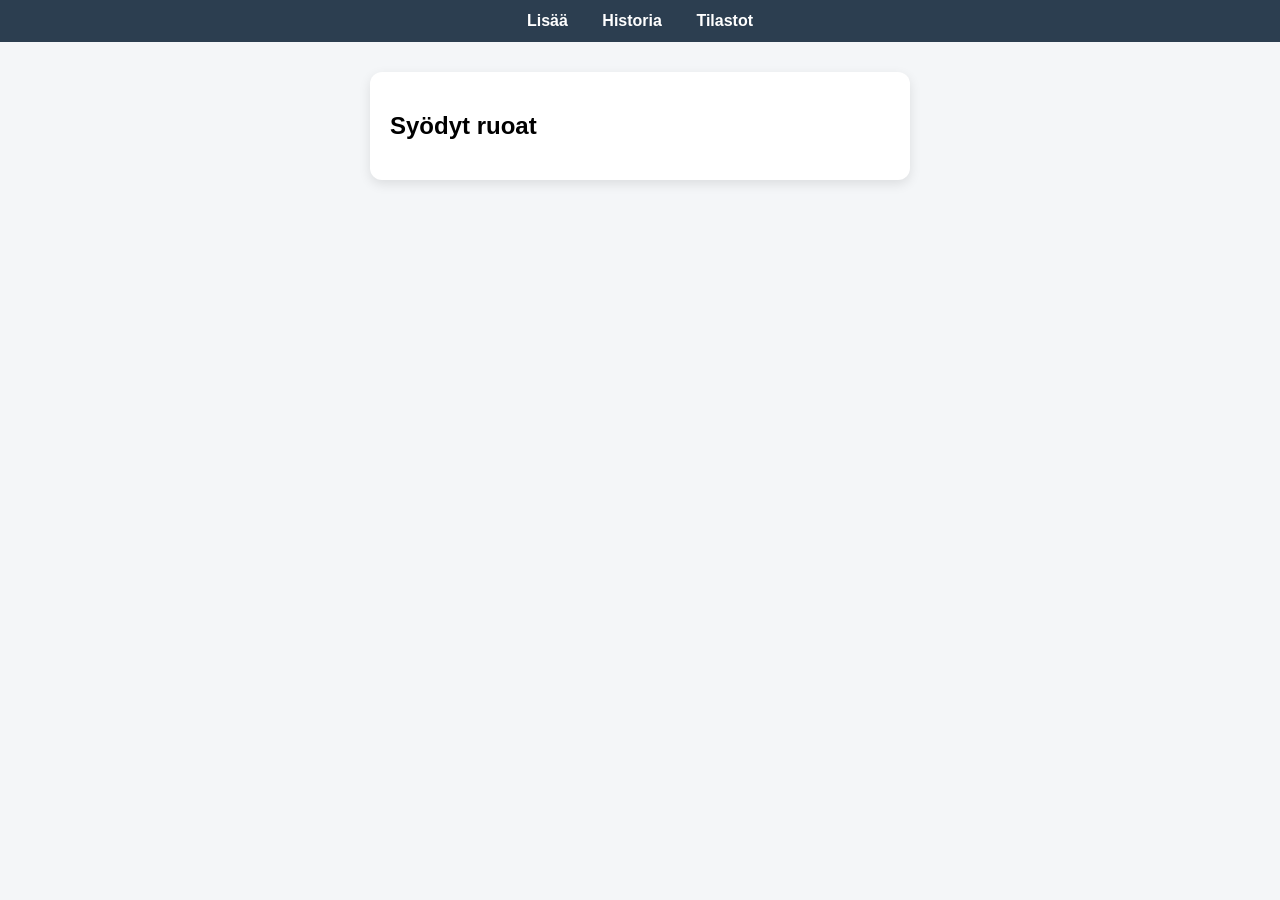
==== history.html @ 6fda5c82 "Kalorilaskuri" ====
<!DOCTYPE html>
<html lang="fi">
<head>
  <meta charset="UTF-8">
  <title>Historia</title>
  <link rel="stylesheet" href="css/style.css">
</head>
<body>

<nav>
  <a href="index.html">Lisää</a>
  <a href="history.html">Historia</a>
  <a href="stats.html">Tilastot</a>
</nav>

<div class="container">
  <h2>Syödyt ruoat</h2>

  <ul id="list"></ul>
</div>

<script src="js/functions.js"></script>
<script>
  renderHistory();
</script>

</body>
</html>
---- css/style.css ----
body {
  font-family: Arial, sans-serif;
  background: #f4f6f8;
  margin: 0;
}

/* NAVBAR */
nav {
  background: #2c3e50;
  padding: 12px;
  text-align: center;
}

nav a {
  color: white;
  margin: 0 15px;
  text-decoration: none;
  font-weight: bold;
}

nav a:hover {
  text-decoration: underline;
}

/* CONTAINER */
.container {
  max-width: 500px;
  margin: 30px auto;
  background: white;
  padding: 20px;
  border-radius: 12px;
  box-shadow: 0 4px 12px rgba(0,0,0,0.1);
}

/* INPUTS & BUTTONS */
input, button, select {
  width: 100%;
  padding: 10px;
  margin-top: 10px;
  border-radius: 8px;
  border: 1px solid #ccc;
  font-size: 14px;
}

button {
  background: #27ae60;
  color: white;
  border: none;
  cursor: pointer;
  transition: 0.2s;
}

button:hover {
  background: #219150;
}

/* RESULTS */
.result {
  border: 1px solid #ddd;
  padding: 10px;
  margin-top: 10px;
  border-radius: 8px;
  background: #fafafa;
}

/* LIST */
ul {
  list-style: none;
  padding: 0;
}

li {
  background: #ecf0f1;
  margin-top: 8px;
  padding: 10px;
  border-radius: 8px;
  display: flex;
  justify-content: space-between;
  align-items: center;
}

/* DELETE BUTTON */
.delete-btn {
  background: #e74c3c;
  padding: 5px 8px;
  border-radius: 6px;
  font-size: 12px;
}

.delete-btn:hover {
  background: #c0392b;
}

/* STATS TEXT */
p {
  font-size: 16px;
  margin: 10px 0;
}
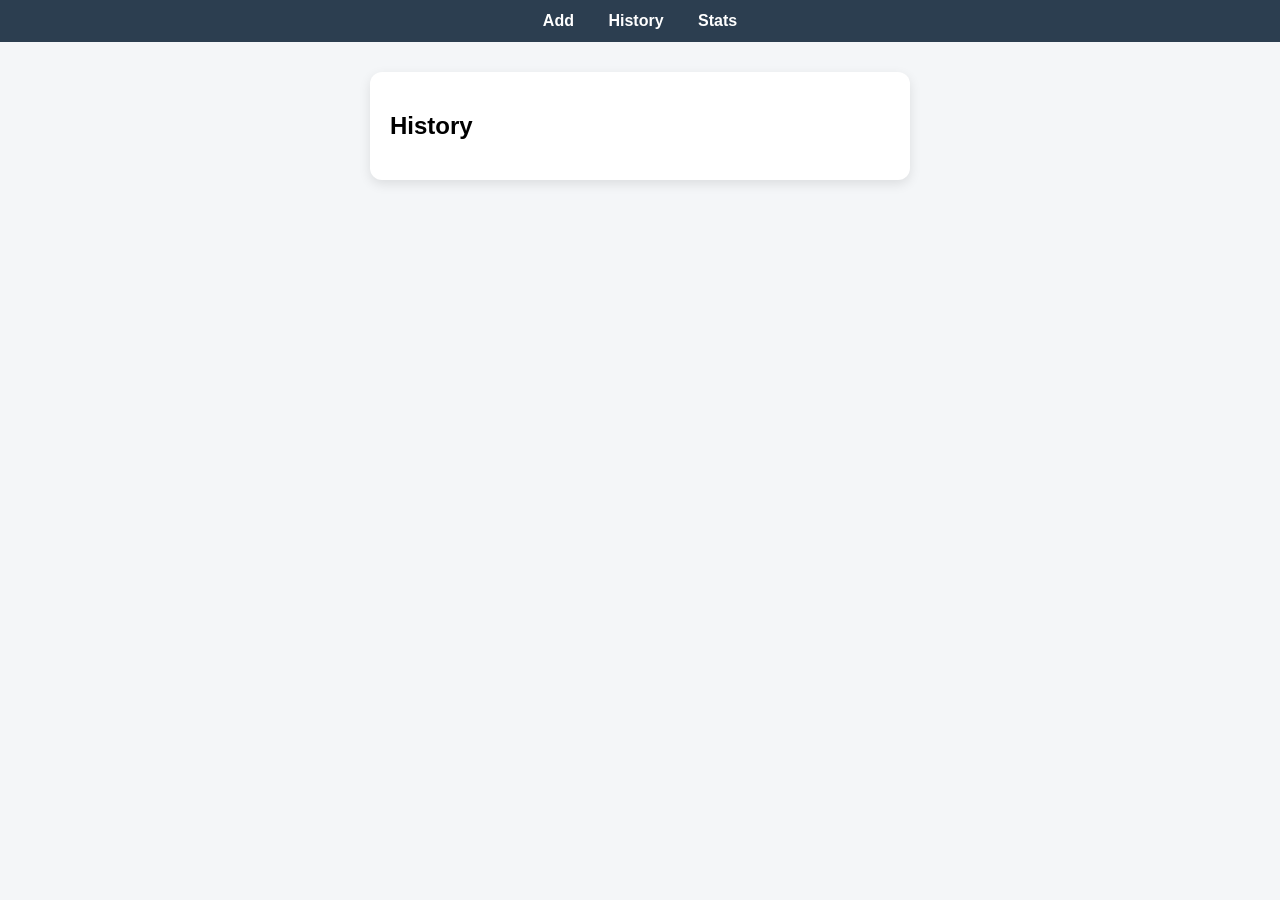
==== commit 77cf5691: "Calorie counter" ====
--- a/history.html
+++ b/history.html
@@ -2,19 +2,19 @@
 <html lang="fi">
 <head>
   <meta charset="UTF-8">
-  <title>Historia</title>
+  <title>History</title>
   <link rel="stylesheet" href="css/style.css">
 </head>
 <body>
 
 <nav>
-  <a href="index.html">Lisää</a>
-  <a href="history.html">Historia</a>
-  <a href="stats.html">Tilastot</a>
+  <a href="index.html">Add</a>
+  <a href="history.html">History</a>
+  <a href="stats.html">Stats</a>
 </nav>
 
 <div class="container">
-  <h2>Syödyt ruoat</h2>
+  <h2>History</h2>
 
   <ul id="list"></ul>
 </div>
